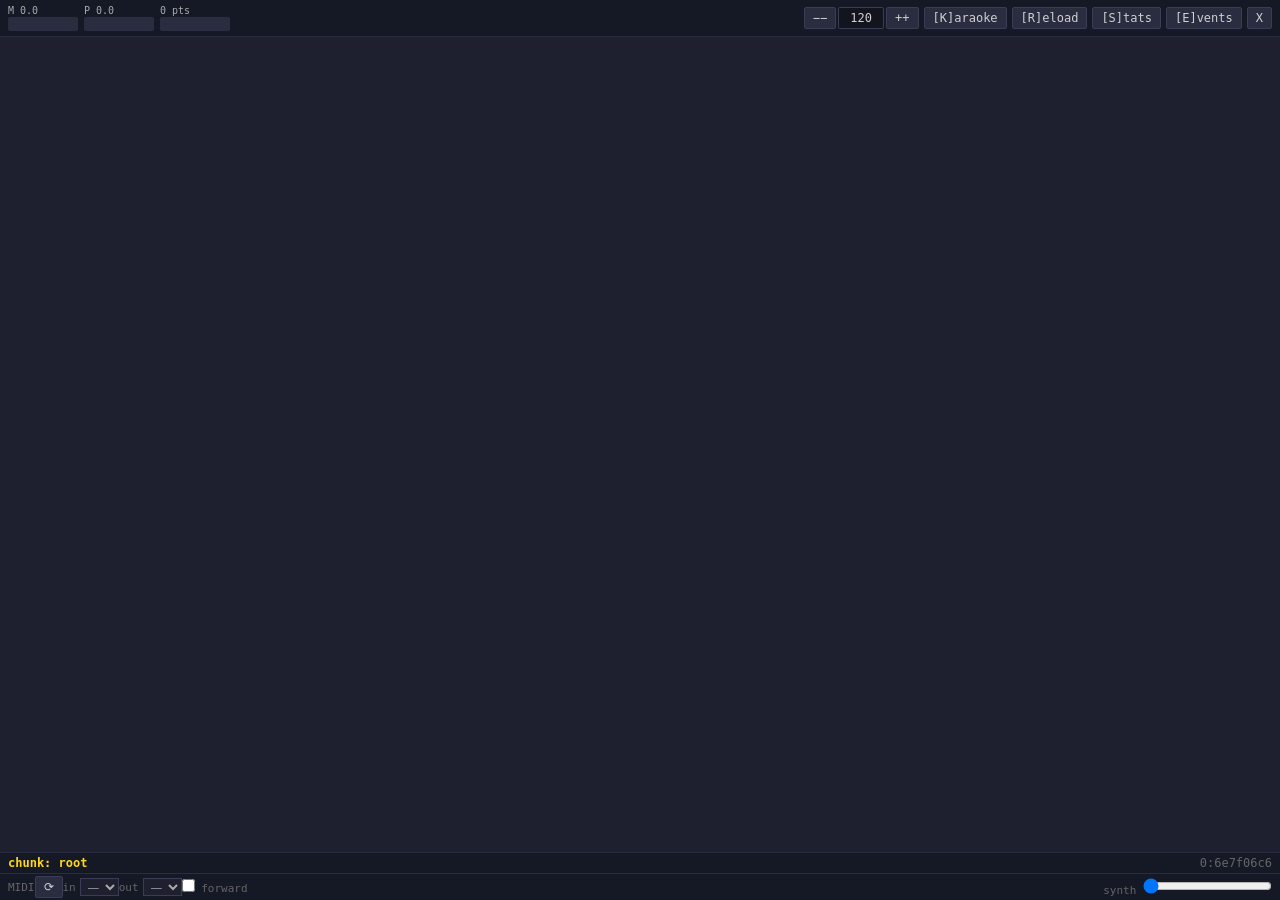
==== web/index.html @ 7ed32a8d "web: full workspace split with draggable divider and tabbed right pane - Entire area toolbar→status " ====
<!DOCTYPE html>
<!-- SPDX-License-Identifier: MIT -->
<!-- index.html --- continuo trainer web UI (replaces bin/gui) -->
<!-- Copyright (c) 2026 Jakob Kastelic -->
<html lang="en">
<head>
<meta charset="UTF-8">
<title>Continuo Trainer</title>
<style>
* { box-sizing: border-box; margin: 0; padding: 0; }

body {
  background: #1e2030;
  color: #d0d0d0;
  font-family: monospace;
  font-size: 13px;
  display: flex;
  flex-direction: column;
  height: 100vh;
  overflow: hidden;
}

/* ── toolbar ── */
#toolbar {
  display: flex;
  align-items: center;
  gap: 6px;
  padding: 5px 8px;
  background: #151825;
  border-bottom: 1px solid #2a2d40;
  flex-shrink: 0;
}

/* Progress bars */
.bar-wrap {
  display: flex;
  flex-direction: column;
  gap: 1px;
}
.bar-label { font-size: 10px; color: #aaa; }
.bar-track {
  width: 70px; height: 14px;
  background: #2a2d40;
  border-radius: 2px;
  overflow: hidden;
  position: relative;
}
.bar-fill {
  height: 100%;
  background: var(--color, #3366cc);
  border-radius: 2px;
  transition: width 0.3s, background 0.3s;
}
.bar-track-label {
  position: absolute;
  inset: 0;
  display: flex;
  align-items: center;
  justify-content: center;
  font-size: 10px;
  color: #fff;
  text-shadow: 0 0 3px #000;
  pointer-events: none;
}

#streak-text { font-size: 12px; color: #00ff66; margin-left: 4px; }

/* Controls (right side) */
#controls {
  margin-left: auto;
  display: flex;
  align-items: center;
  gap: 5px;
}

button {
  background: #2a2d40;
  color: #d0d0d0;
  border: 1px solid #3a3d55;
  padding: 3px 8px;
  cursor: pointer;
  font-family: monospace;
  font-size: 12px;
  border-radius: 2px;
}
button:hover  { background: #353850; }
button.active { background: #1a7040; border-color: #2a9050; }

#bpm-ctrl { display: flex; align-items: center; gap: 2px; }
#bpm-val {
  width: 46px;
  background: #12141e;
  color: #d0d0d0;
  border: 1px solid #3a3d55;
  padding: 3px 4px;
  text-align: center;
  font-family: monospace;
  font-size: 12px;
  border-radius: 2px;
  /* hide number spinner arrows */
  -moz-appearance: textfield;
}
#bpm-val::-webkit-outer-spin-button,
#bpm-val::-webkit-inner-spin-button { -webkit-appearance: none; }

/* ── workspace: left pane + divider + right pane ── */
#workspace {
  flex: 1;
  display: flex;
  flex-direction: row;
  overflow: hidden;
}

/* ── left pane ── */
#left-pane {
  flex: 1;
  min-width: 80px;
  display: flex;
  flex-direction: column;
  align-items: center;
  overflow-y: auto;
  padding: 8px;
}

#score-img { display: none; max-width: 100%; }

/* ── squares ── */
#squares {
  display: flex;
  flex-wrap: wrap;
  gap: 2px;
  margin: 6px 0;
  max-width: 100%;
}
.sq {
  display: inline-flex;
  align-items: center;
  justify-content: center;
  min-width: 28px;
  height: 20px;
  padding: 0 3px;
  font-size: 11px;
  border-radius: 2px;
  font-family: monospace;
}
.sq-ok   { background: #00dc50; color: #000; }
.sq-fail { background: #dc3232; color: #fff; }
.sq-done { background: #3232dc; color: #fff; }

/* ── explanations ── */
#explanations {
  font-size: 11px;
  color: #ff8080;
  white-space: pre;
  margin: 2px 0;
  align-self: flex-start;
}

/* ── score wrapper (for relative-positioned celebration) ── */
#score-wrap {
  position: relative;
  width: 100%;
  display: flex;
  justify-content: center;
  flex-shrink: 0;
}

/* ── celebration overlay ── */
#celebration {
  position: absolute;
  right: 2rem;
  top: 50%;
  font-size: 52px;
  font-weight: bold;
  text-shadow: 2px 2px 0 #000;
  pointer-events: none;
  display: none;
  white-space: nowrap;
}

/* ── draggable divider ── */
#divider {
  width: 5px;
  flex-shrink: 0;
  background: #2a2d40;
  cursor: col-resize;
  display: none;
}
#divider:hover, #divider.dragging { background: #4a5070; }

/* ── right pane ── */
#right-pane {
  flex: 1;
  min-width: 80px;
  display: none;
  flex-direction: column;
  overflow: hidden;
}
#right-pane.open { display: flex; }

/* ── tab bar ── */
#right-tab-bar {
  display: flex;
  align-items: stretch;
  background: #151825;
  border-bottom: 1px solid #2a2d40;
  flex-shrink: 0;
  font-size: 11px;
}
.rtab {
  display: flex;
  align-items: center;
  gap: 5px;
  padding: 3px 10px;
  cursor: pointer;
  color: #777;
  border-right: 1px solid #2a2d40;
  user-select: none;
}
.rtab:hover { color: #aaa; background: #1a1d2e; }
.rtab.active { color: #d0d0d0; background: #1e2030; }
.rtab button {
  padding: 0 3px;
  font-size: 11px;
  line-height: 1;
  background: none;
  border: none;
  color: #555;
}
.rtab button:hover { color: #cc4444; background: none; }

/* ── right pane content areas ── */
#events-content {
  display: none;
  flex: 1;
  flex-direction: column;
  overflow: hidden;
}
#events-content.active { display: flex; }

#events-log {
  flex: 1;
  overflow-y: auto;
  padding: 3px 5px;
  font-size: 10px;
  font-family: monospace;
  line-height: 1.4;
}
.ev-on  { color: #88ff88; }
.ev-off { color: #446644; }
.ev-bpm { color: #ffcc44; }

#stats-content {
  display: none;
  flex: 1;
  overflow: hidden;
}
#stats-content.active { display: flex; }

#stats-iframe {
  flex: 1;
  width: 100%;
  height: 100%;
  border: none;
}

/* ── info bar ── */
#info-bar {
  display: flex;
  justify-content: space-between;
  align-items: center;
  padding: 3px 8px;
  background: #151825;
  border-top: 1px solid #2a2d40;
  flex-shrink: 0;
  font-size: 12px;
}
#suggestion  { color: #ffd81a; font-weight: bold; }
#chunk-label { color: #666; }

/* ── midi panel ── */
#midi-panel {
  display: flex;
  align-items: center;
  padding: 2px 8px;
  font-size: 11px;
  color: #666;
  background: #151825;
  border-top: 1px solid #2a2d40;
  flex-shrink: 0;
}
#synth-ctrl {
  margin-left: auto;
}
#midi-panel select {
  background: #1e2030;
  color: #aaa;
  border: 1px solid #3a3d55;
  font-size: 11px;
  margin-left: 4px;
  padding: 1px 3px;
}
</style>
</head>
<body>

<div id="toolbar">
  <!-- Mastery bar -->
  <div class="bar-wrap">
    <span id="m-label" class="bar-label">M 0.0</span>
    <div class="bar-track" title="Mastery">
      <div id="m-fill" class="bar-fill" style="width:0%; --color:#cc8022"></div>
      <span class="bar-track-label" id="m-track-lbl"></span>
    </div>
  </div>
  <!-- Power bar -->
  <div class="bar-wrap">
    <span id="p-label" class="bar-label">P 0.0</span>
    <div class="bar-track" title="Power">
      <div id="p-fill" class="bar-fill" style="width:0%; --color:#cc8022"></div>
      <span class="bar-track-label" id="p-track-lbl"></span>
    </div>
  </div>
  <!-- Daily points bar -->
  <div class="bar-wrap">
    <span id="d-label" class="bar-label">0 pts</span>
    <div class="bar-track" title="Daily goal">
      <div id="d-fill" class="bar-fill" style="width:0%; --color:#3366cc"></div>
      <span class="bar-track-label" id="d-track-lbl"></span>
    </div>
  </div>

  <span id="streak-text"></span>

  <div id="controls">
    <div id="bpm-ctrl">
      <button onclick="adjustBpm(-10)">−−</button>
      <input id="bpm-val" type="number" min="1" max="999" value="120"
             onchange="setBpm(this.value)" title="BPM">
      <button onclick="adjustBpm(10)">++</button>
    </div>
    <button id="karaoke-btn" onclick="toggleKaraoke()">[K]araoke</button>
    <button onclick="reloadLesson()">[R]eload</button>
    <button id="stats-btn"  onclick="showStats()">[S]tats</button>
    <button id="events-btn" onclick="showEvents()">[E]vents</button>
    <button onclick="quitLesson()">X</button>
  </div>
</div>

<div id="workspace">
  <div id="left-pane">
    <div id="score-wrap">
      <img id="score-img" alt="score">
      <div id="celebration"></div>
    </div>
    <div id="squares"></div>
    <div id="explanations"></div>
  </div>

  <div id="divider"></div>

  <div id="right-pane">
    <div id="right-tab-bar"></div>
    <div id="events-content">
      <div id="events-log"></div>
    </div>
    <div id="stats-content">
      <iframe id="stats-iframe"></iframe>
    </div>
  </div>
</div>

<div id="info-bar">
  <span id="suggestion"></span>
  <span id="chunk-label"></span>
</div>

<div id="midi-panel">
  MIDI
  <button onclick="midi.init()" title="Request MIDI permission">⟳</button>
  in <select id="midi-in"  onchange="selectMidiIn(this.value)"><option value="">—</option></select>
  out <select id="midi-out" onchange="selectMidiOut(this.value)"><option value="">—</option></select>
  <label><input type="checkbox" id="midi-forward" onchange="setForward(this.checked)"> forward</label>
  <span id="synth-ctrl">synth <input type="range" id="synth-vol" min="0" max="1" step="0.01" value="0"
    oninput="setSynthVolume(this.value)" title="Synth volume (0 = off)"></span>
</div>

<script src="chunks.js"></script>
<script src="rules.js"></script>
<script src="midi.js"></script>
<script src="karaoke.js"></script>
<script src="synth.js"></script>
<script src="all.js"></script>
<script src="stats.js"></script>
<script src="app.js"></script>

</body>
</html>
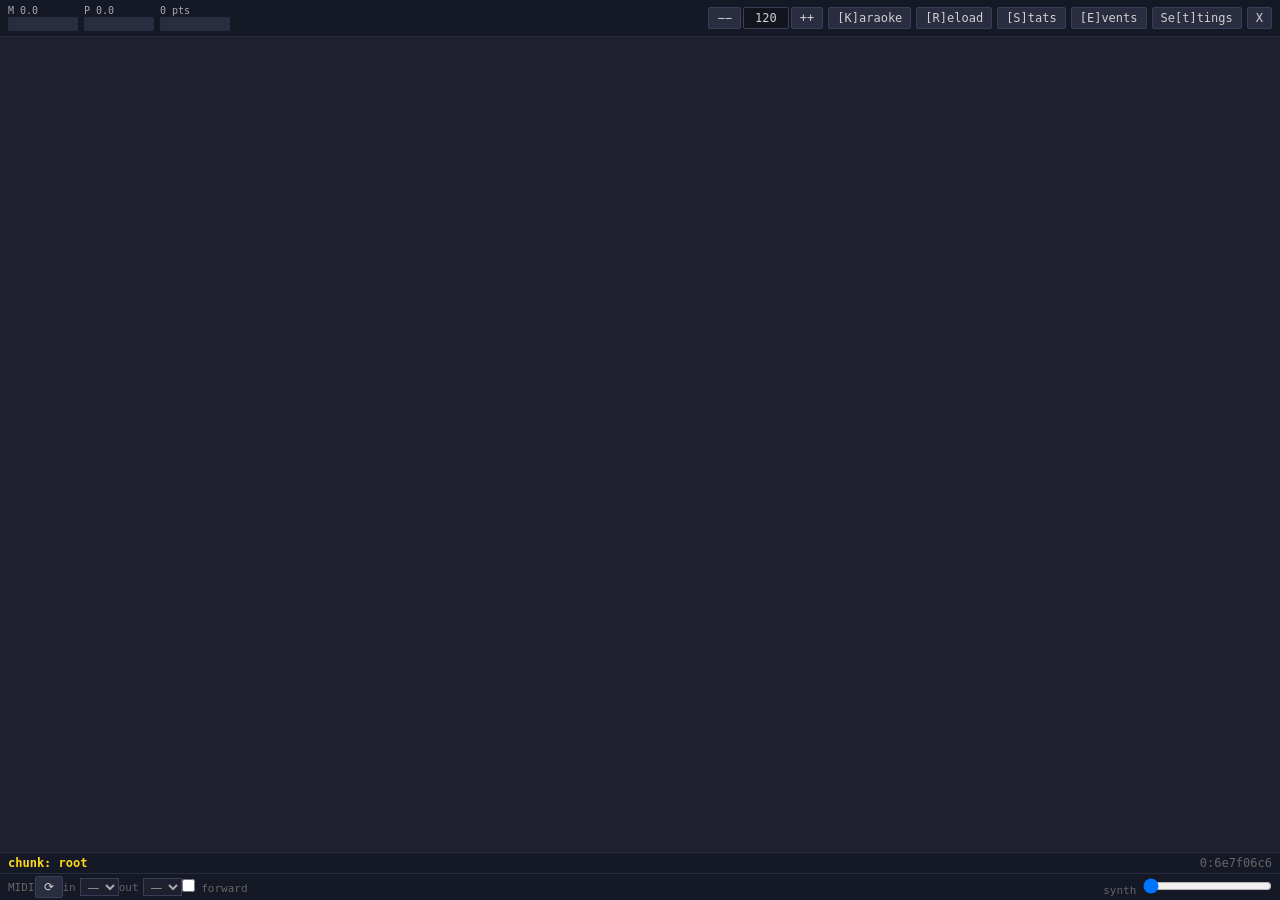
==== commit a1b59184: "web: add Settings tab; move algorithm params out of stats.html - New settings.html with algorithm pa" ====
--- a/web/index.html
+++ b/web/index.html
@@ -246,18 +246,21 @@
   font-family: monospace;
   line-height: 1.4;
 }
-.ev-on  { color: #88ff88; }
-.ev-off { color: #446644; }
-.ev-bpm { color: #ffcc44; }
-
-#stats-content {
+.ev-on   { color: #88ff88; }
+.ev-off  { color: #446644; }
+.ev-bpm  { color: #ffcc44; }
+.ev-stat { color: #6688cc; }
+.ev-res  { color: #aaaaaa; }
+.ev-res.fail { color: #cc5555; }
+
+#stats-content, #settings-content {
   display: none;
   flex: 1;
   overflow: hidden;
 }
-#stats-content.active { display: flex; }
-
-#stats-iframe {
+#stats-content.active, #settings-content.active { display: flex; }
+
+#stats-iframe, #settings-iframe {
   flex: 1;
   width: 100%;
   height: 100%;
@@ -341,8 +344,9 @@
     </div>
     <button id="karaoke-btn" onclick="toggleKaraoke()">[K]araoke</button>
     <button onclick="reloadLesson()">[R]eload</button>
-    <button id="stats-btn"  onclick="showStats()">[S]tats</button>
-    <button id="events-btn" onclick="showEvents()">[E]vents</button>
+    <button id="stats-btn"    onclick="showStats()">[S]tats</button>
+    <button id="events-btn"   onclick="showEvents()">[E]vents</button>
+    <button id="settings-btn" onclick="showSettings()">Se[t]tings</button>
     <button onclick="quitLesson()">X</button>
   </div>
 </div>
@@ -366,6 +370,9 @@
     </div>
     <div id="stats-content">
       <iframe id="stats-iframe"></iframe>
+    </div>
+    <div id="settings-content">
+      <iframe id="settings-iframe"></iframe>
     </div>
   </div>
 </div>
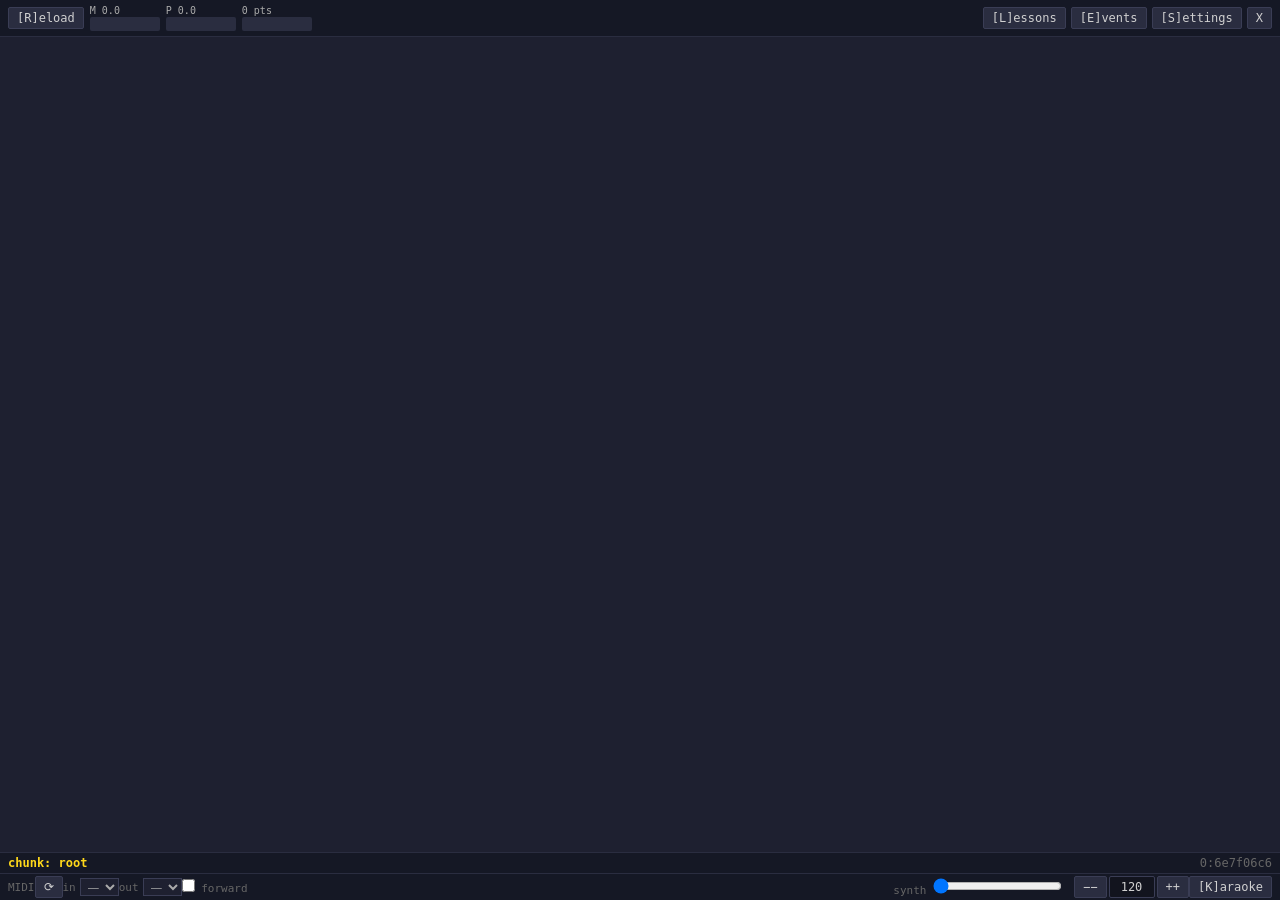
==== commit 1f0e290e: "web: UI polish — BPM/karaoke to audio bar, auto-refresh stats, fix iframe keyboard shortcuts - Move " ====
--- a/web/index.html
+++ b/web/index.html
@@ -86,7 +86,6 @@
 button:hover  { background: #353850; }
 button.active { background: #1a7040; border-color: #2a9050; }
 
-#bpm-ctrl { display: flex; align-items: center; gap: 2px; }
 #bpm-val {
   width: 46px;
   background: #12141e;
@@ -294,7 +293,9 @@
 }
 #synth-ctrl {
   margin-left: auto;
-}
+  margin-right: 6px;
+}
+#bpm-ctrl { display: inline-flex; align-items: center; gap: 2px; margin-left: 6px; }
 #midi-panel select {
   background: #1e2030;
   color: #aaa;
@@ -308,6 +309,7 @@
 <body>
 
 <div id="toolbar">
+  <button onclick="reloadLesson()">[R]eload</button>
   <!-- Mastery bar -->
   <div class="bar-wrap">
     <span id="m-label" class="bar-label">M 0.0</span>
@@ -336,17 +338,9 @@
   <span id="streak-text"></span>
 
   <div id="controls">
-    <div id="bpm-ctrl">
-      <button onclick="adjustBpm(-10)">−−</button>
-      <input id="bpm-val" type="number" min="1" max="999" value="120"
-             onchange="setBpm(this.value)" title="BPM">
-      <button onclick="adjustBpm(10)">++</button>
-    </div>
-    <button id="karaoke-btn" onclick="toggleKaraoke()">[K]araoke</button>
-    <button onclick="reloadLesson()">[R]eload</button>
-    <button id="stats-btn"    onclick="showStats()">[S]tats</button>
+    <button id="stats-btn"    onclick="showStats()">[L]essons</button>
     <button id="events-btn"   onclick="showEvents()">[E]vents</button>
-    <button id="settings-btn" onclick="showSettings()">Se[t]tings</button>
+    <button id="settings-btn" onclick="showSettings()">[S]ettings</button>
     <button onclick="quitLesson()">X</button>
   </div>
 </div>
@@ -390,6 +384,13 @@
   <label><input type="checkbox" id="midi-forward" onchange="setForward(this.checked)"> forward</label>
   <span id="synth-ctrl">synth <input type="range" id="synth-vol" min="0" max="1" step="0.01" value="0"
     oninput="setSynthVolume(this.value)" title="Synth volume (0 = off)"></span>
+  <span id="bpm-ctrl">
+    <button onclick="adjustBpm(-10)">−−</button>
+    <input id="bpm-val" type="number" min="1" max="999" value="120"
+           onchange="setBpm(this.value)" title="BPM">
+    <button onclick="adjustBpm(10)">++</button>
+  </span>
+  <button id="karaoke-btn" onclick="toggleKaraoke()">[K]araoke</button>
 </div>
 
 <script src="chunks.js"></script>
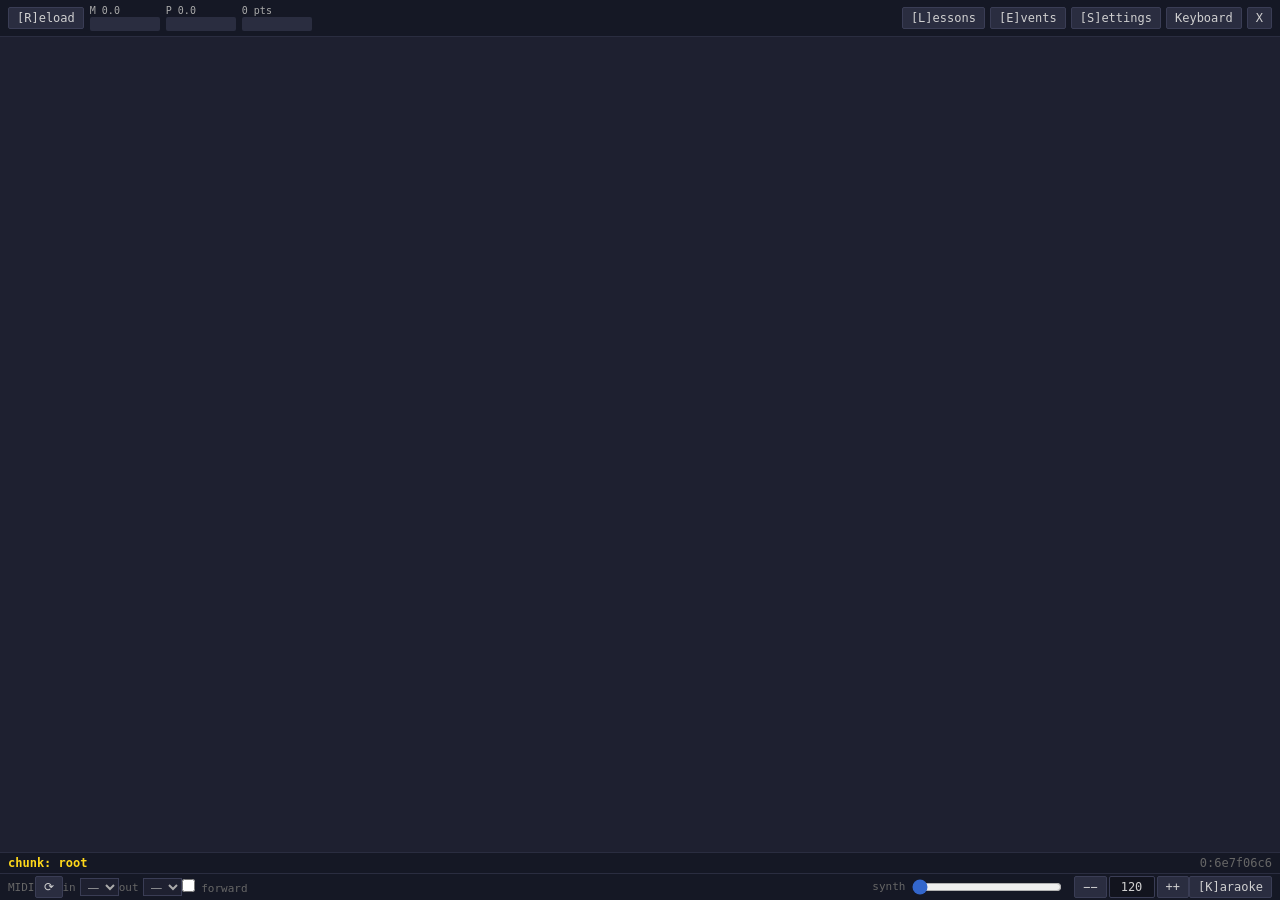
==== commit 5c7e496b: "web: extract CSS into style.css; add interactive on-screen piano keyboard Consolidate all inline <st" ====
--- a/web/index.html
+++ b/web/index.html
@@ -6,307 +6,9 @@
 <head>
 <meta charset="UTF-8">
 <title>Continuo Trainer</title>
-<style>
-* { box-sizing: border-box; margin: 0; padding: 0; }
-
-body {
-  background: #1e2030;
-  color: #d0d0d0;
-  font-family: monospace;
-  font-size: 13px;
-  display: flex;
-  flex-direction: column;
-  height: 100vh;
-  overflow: hidden;
-}
-
-/* ── toolbar ── */
-#toolbar {
-  display: flex;
-  align-items: center;
-  gap: 6px;
-  padding: 5px 8px;
-  background: #151825;
-  border-bottom: 1px solid #2a2d40;
-  flex-shrink: 0;
-}
-
-/* Progress bars */
-.bar-wrap {
-  display: flex;
-  flex-direction: column;
-  gap: 1px;
-}
-.bar-label { font-size: 10px; color: #aaa; }
-.bar-track {
-  width: 70px; height: 14px;
-  background: #2a2d40;
-  border-radius: 2px;
-  overflow: hidden;
-  position: relative;
-}
-.bar-fill {
-  height: 100%;
-  background: var(--color, #3366cc);
-  border-radius: 2px;
-  transition: width 0.3s, background 0.3s;
-}
-.bar-track-label {
-  position: absolute;
-  inset: 0;
-  display: flex;
-  align-items: center;
-  justify-content: center;
-  font-size: 10px;
-  color: #fff;
-  text-shadow: 0 0 3px #000;
-  pointer-events: none;
-}
-
-#streak-text { font-size: 12px; color: #00ff66; margin-left: 4px; }
-
-/* Controls (right side) */
-#controls {
-  margin-left: auto;
-  display: flex;
-  align-items: center;
-  gap: 5px;
-}
-
-button {
-  background: #2a2d40;
-  color: #d0d0d0;
-  border: 1px solid #3a3d55;
-  padding: 3px 8px;
-  cursor: pointer;
-  font-family: monospace;
-  font-size: 12px;
-  border-radius: 2px;
-}
-button:hover  { background: #353850; }
-button.active { background: #1a7040; border-color: #2a9050; }
-
-#bpm-val {
-  width: 46px;
-  background: #12141e;
-  color: #d0d0d0;
-  border: 1px solid #3a3d55;
-  padding: 3px 4px;
-  text-align: center;
-  font-family: monospace;
-  font-size: 12px;
-  border-radius: 2px;
-  /* hide number spinner arrows */
-  -moz-appearance: textfield;
-}
-#bpm-val::-webkit-outer-spin-button,
-#bpm-val::-webkit-inner-spin-button { -webkit-appearance: none; }
-
-/* ── workspace: left pane + divider + right pane ── */
-#workspace {
-  flex: 1;
-  display: flex;
-  flex-direction: row;
-  overflow: hidden;
-}
-
-/* ── left pane ── */
-#left-pane {
-  flex: 1;
-  min-width: 80px;
-  display: flex;
-  flex-direction: column;
-  align-items: center;
-  overflow-y: auto;
-  padding: 8px;
-}
-
-#score-img { display: none; max-width: 100%; }
-
-/* ── squares ── */
-#squares {
-  display: flex;
-  flex-wrap: wrap;
-  gap: 2px;
-  margin: 6px 0;
-  max-width: 100%;
-}
-.sq {
-  display: inline-flex;
-  align-items: center;
-  justify-content: center;
-  min-width: 28px;
-  height: 20px;
-  padding: 0 3px;
-  font-size: 11px;
-  border-radius: 2px;
-  font-family: monospace;
-}
-.sq-ok   { background: #00dc50; color: #000; }
-.sq-fail { background: #dc3232; color: #fff; }
-.sq-done { background: #3232dc; color: #fff; }
-
-/* ── explanations ── */
-#explanations {
-  font-size: 11px;
-  color: #ff8080;
-  white-space: pre;
-  margin: 2px 0;
-  align-self: flex-start;
-}
-
-/* ── score wrapper (for relative-positioned celebration) ── */
-#score-wrap {
-  position: relative;
-  width: 100%;
-  display: flex;
-  justify-content: center;
-  flex-shrink: 0;
-}
-
-/* ── celebration overlay ── */
-#celebration {
-  position: absolute;
-  right: 2rem;
-  top: 50%;
-  font-size: 52px;
-  font-weight: bold;
-  text-shadow: 2px 2px 0 #000;
-  pointer-events: none;
-  display: none;
-  white-space: nowrap;
-}
-
-/* ── draggable divider ── */
-#divider {
-  width: 5px;
-  flex-shrink: 0;
-  background: #2a2d40;
-  cursor: col-resize;
-  display: none;
-}
-#divider:hover, #divider.dragging { background: #4a5070; }
-
-/* ── right pane ── */
-#right-pane {
-  flex: 1;
-  min-width: 80px;
-  display: none;
-  flex-direction: column;
-  overflow: hidden;
-}
-#right-pane.open { display: flex; }
-
-/* ── tab bar ── */
-#right-tab-bar {
-  display: flex;
-  align-items: stretch;
-  background: #151825;
-  border-bottom: 1px solid #2a2d40;
-  flex-shrink: 0;
-  font-size: 11px;
-}
-.rtab {
-  display: flex;
-  align-items: center;
-  gap: 5px;
-  padding: 3px 10px;
-  cursor: pointer;
-  color: #777;
-  border-right: 1px solid #2a2d40;
-  user-select: none;
-}
-.rtab:hover { color: #aaa; background: #1a1d2e; }
-.rtab.active { color: #d0d0d0; background: #1e2030; }
-.rtab button {
-  padding: 0 3px;
-  font-size: 11px;
-  line-height: 1;
-  background: none;
-  border: none;
-  color: #555;
-}
-.rtab button:hover { color: #cc4444; background: none; }
-
-/* ── right pane content areas ── */
-#events-content {
-  display: none;
-  flex: 1;
-  flex-direction: column;
-  overflow: hidden;
-}
-#events-content.active { display: flex; }
-
-#events-log {
-  flex: 1;
-  overflow-y: auto;
-  padding: 3px 5px;
-  font-size: 10px;
-  font-family: monospace;
-  line-height: 1.4;
-}
-.ev-on   { color: #88ff88; }
-.ev-off  { color: #446644; }
-.ev-bpm  { color: #ffcc44; }
-.ev-stat { color: #6688cc; }
-.ev-res  { color: #aaaaaa; }
-.ev-res.fail { color: #cc5555; }
-
-#stats-content, #settings-content {
-  display: none;
-  flex: 1;
-  overflow: hidden;
-}
-#stats-content.active, #settings-content.active { display: flex; }
-
-#stats-iframe, #settings-iframe {
-  flex: 1;
-  width: 100%;
-  height: 100%;
-  border: none;
-}
-
-/* ── info bar ── */
-#info-bar {
-  display: flex;
-  justify-content: space-between;
-  align-items: center;
-  padding: 3px 8px;
-  background: #151825;
-  border-top: 1px solid #2a2d40;
-  flex-shrink: 0;
-  font-size: 12px;
-}
-#suggestion  { color: #ffd81a; font-weight: bold; }
-#chunk-label { color: #666; }
-
-/* ── midi panel ── */
-#midi-panel {
-  display: flex;
-  align-items: center;
-  padding: 2px 8px;
-  font-size: 11px;
-  color: #666;
-  background: #151825;
-  border-top: 1px solid #2a2d40;
-  flex-shrink: 0;
-}
-#synth-ctrl {
-  margin-left: auto;
-  margin-right: 6px;
-}
-#bpm-ctrl { display: inline-flex; align-items: center; gap: 2px; margin-left: 6px; }
-#midi-panel select {
-  background: #1e2030;
-  color: #aaa;
-  border: 1px solid #3a3d55;
-  font-size: 11px;
-  margin-left: 4px;
-  padding: 1px 3px;
-}
-</style>
+<link rel="stylesheet" href="style.css">
 </head>
-<body>
+<body class="app">
 
 <div id="toolbar">
   <button onclick="reloadLesson()">[R]eload</button>
@@ -340,7 +42,8 @@
   <div id="controls">
     <button id="stats-btn"    onclick="showStats()">[L]essons</button>
     <button id="events-btn"   onclick="showEvents()">[E]vents</button>
-    <button id="settings-btn" onclick="showSettings()">[S]ettings</button>
+    <button id="settings-btn"  onclick="showSettings()">[S]ettings</button>
+    <button id="keyboard-btn"  onclick="toggleKeyboard()">Keyboard</button>
     <button onclick="quitLesson()">X</button>
   </div>
 </div>
@@ -348,7 +51,7 @@
 <div id="workspace">
   <div id="left-pane">
     <div id="score-wrap">
-      <img id="score-img" alt="score">
+      <div id="score-bg"><img id="score-img" alt="score"></div>
       <div id="celebration"></div>
     </div>
     <div id="squares"></div>
@@ -393,11 +96,14 @@
   <button id="karaoke-btn" onclick="toggleKaraoke()">[K]araoke</button>
 </div>
 
+<div id="keyboard-panel"></div>
+
 <script src="chunks.js"></script>
 <script src="rules.js"></script>
 <script src="midi.js"></script>
 <script src="karaoke.js"></script>
 <script src="synth.js"></script>
+<script src="keyboard.js"></script>
 <script src="all.js"></script>
 <script src="stats.js"></script>
 <script src="app.js"></script>
--- a/web/style.css
+++ b/web/style.css
@@ -0,0 +1,258 @@
+/* SPDX-License-Identifier: MIT */
+/* style.css — Continuo Trainer shared stylesheet */
+/* Copyright (c) 2026 Jakob Kastelic */
+
+/* ── reset ── */
+* { box-sizing: border-box; margin: 0; padding: 0; }
+
+/* ── shared body defaults ── */
+body {
+  background: #1e2030;
+  color: #d0d0d0;
+  font-family: monospace;
+  font-size: 13px;
+}
+body.app      { display: flex; flex-direction: column; height: 100vh; overflow: hidden; }
+body.lessons  { font-size: 12px; overflow-y: auto; }
+body.settings { padding: 10px 14px; }
+
+/* ── shared: button ── */
+button {
+  background: #2a2d40; color: #d0d0d0;
+  border: 1px solid #3a3d55; padding: 3px 8px;
+  cursor: pointer; font-family: monospace; font-size: 12px; border-radius: 2px;
+}
+button:hover  { background: #353850; }
+button.active { background: #1a7040; border-color: #2a9050; }
+button.primary       { background: #1a5040; border-color: #2a7060; }
+button.primary:hover { background: #226050; }
+
+/* ── shared: section heading ── */
+h3 {
+  color: #888; font-size: 12px; font-weight: normal;
+  letter-spacing: 1px; text-transform: uppercase;
+  margin: 10px 0 4px; border-bottom: 1px solid #2a2d40; padding-bottom: 3px;
+}
+
+/* ── shared: progress bars ── */
+.bar-wrap  { display: flex; flex-direction: column; gap: 1px; }
+.bar-label { font-size: 10px; color: #aaa; }
+.bar-track {
+  background: #2a2d40; border-radius: 2px;
+  overflow: hidden; position: relative;
+}
+.bar-fill {
+  height: 100%; background: var(--color, #3366cc); border-radius: 2px;
+}
+/* toolbar bars */
+.bar-wrap .bar-track { width: 70px; height: 14px; }
+.bar-wrap .bar-fill  { transition: width 0.3s, background 0.3s; }
+.bar-track-label {
+  position: absolute; inset: 0;
+  display: flex; align-items: center; justify-content: center;
+  font-size: 10px; color: #fff; text-shadow: 0 0 3px #000;
+  pointer-events: none;
+}
+/* lesson-tree bars */
+.chunk-row .bar-track { width: 60px; height: 12px; flex-shrink: 0; }
+.bar-val {
+  position: absolute; inset: 0;
+  display: flex; align-items: center; justify-content: center;
+  font-size: 9px; color: #fff; text-shadow: 0 0 2px #000;
+  pointer-events: none;
+}
+
+/* ══ index.html ══════════════════════════════════════════════════════════════ */
+
+/* ── toolbar ── */
+#toolbar {
+  display: flex; align-items: center; gap: 6px;
+  padding: 5px 8px;
+  background: #151825; border-bottom: 1px solid #2a2d40;
+  flex-shrink: 0;
+}
+#streak-text { font-size: 12px; color: #00ff66; margin-left: 4px; }
+#controls { margin-left: auto; display: flex; align-items: center; gap: 5px; }
+
+/* BPM input */
+#bpm-val {
+  width: 46px; background: #12141e; color: #d0d0d0;
+  border: 1px solid #3a3d55; padding: 3px 4px;
+  text-align: center; font-family: monospace; font-size: 12px; border-radius: 2px;
+  -moz-appearance: textfield;
+}
+#bpm-val::-webkit-outer-spin-button,
+#bpm-val::-webkit-inner-spin-button { -webkit-appearance: none; }
+#bpm-ctrl { display: inline-flex; align-items: center; gap: 2px; margin-left: 6px; }
+
+/* ── workspace ── */
+#workspace { flex: 1; display: flex; flex-direction: row; overflow: hidden; }
+
+#left-pane {
+  flex: 1; min-width: 80px;
+  display: flex; flex-direction: column; align-items: center;
+  overflow-y: auto; padding: 8px;
+}
+
+/* score image */
+#score-img { display: none; max-width: 100%; }
+#score-img.loaded { display: block; }
+#score-bg { display: none; background: white; padding: 10px 20px; }
+#score-bg.loaded { display: inline-block; }
+
+/* ── squares ── */
+#squares { display: flex; flex-wrap: wrap; gap: 2px; margin: 6px 0; max-width: 100%; }
+.sq {
+  display: inline-flex; align-items: center; justify-content: center;
+  min-width: 28px; height: 20px; padding: 0 3px;
+  font-size: 11px; border-radius: 2px; font-family: monospace;
+}
+.sq-ok   { background: #00dc50; color: #000; }
+.sq-fail { background: #dc3232; color: #fff; }
+.sq-done { background: #3232dc; color: #fff; }
+
+/* ── explanations ── */
+#explanations {
+  font-size: 11px; color: #ff8080;
+  white-space: pre; margin: 2px 0; align-self: flex-start;
+}
+
+/* ── score wrap + celebration ── */
+#score-wrap {
+  position: relative; width: 100%;
+  display: flex; justify-content: center; flex-shrink: 0;
+}
+#celebration {
+  position: absolute; right: 2rem; top: 50%;
+  font-size: 52px; font-weight: bold;
+  text-shadow: 2px 2px 0 #000;
+  pointer-events: none; display: none; white-space: nowrap;
+}
+
+/* ── draggable divider ── */
+#divider { width: 5px; flex-shrink: 0; background: #2a2d40; cursor: col-resize; display: none; }
+#divider:hover, #divider.dragging { background: #4a5070; }
+
+/* ── right pane ── */
+#right-pane { flex: 1; min-width: 80px; display: none; flex-direction: column; overflow: hidden; }
+#right-pane.open { display: flex; }
+
+/* tab bar */
+#right-tab-bar {
+  display: flex; align-items: stretch;
+  background: #151825; border-bottom: 1px solid #2a2d40;
+  flex-shrink: 0; font-size: 11px;
+}
+.rtab {
+  display: flex; align-items: center; gap: 5px;
+  padding: 3px 10px; cursor: pointer;
+  color: #777; border-right: 1px solid #2a2d40; user-select: none;
+}
+.rtab:hover  { color: #aaa; background: #1a1d2e; }
+.rtab.active { color: #d0d0d0; background: #1e2030; }
+.rtab button { padding: 0 3px; font-size: 11px; line-height: 1; background: none; border: none; color: #555; }
+.rtab button:hover { color: #cc4444; background: none; }
+
+/* content areas */
+#events-content { display: none; flex: 1; flex-direction: column; overflow: hidden; }
+#events-content.active { display: flex; }
+#events-log {
+  flex: 1; overflow-y: auto; padding: 3px 5px;
+  font-size: 10px; font-family: monospace; line-height: 1.4;
+}
+.ev-on   { color: #88ff88; }
+.ev-off  { color: #446644; }
+.ev-bpm  { color: #ffcc44; }
+.ev-stat { color: #6688cc; }
+.ev-res  { color: #aaaaaa; }
+.ev-res.fail { color: #cc5555; }
+
+#stats-content, #settings-content { display: none; flex: 1; overflow: hidden; }
+#stats-content.active, #settings-content.active { display: flex; }
+#stats-iframe, #settings-iframe { flex: 1; width: 100%; height: 100%; border: none; }
+
+/* ── info bar ── */
+#info-bar {
+  display: flex; justify-content: space-between; align-items: center;
+  padding: 3px 8px; background: #151825; border-top: 1px solid #2a2d40;
+  flex-shrink: 0; font-size: 12px;
+}
+#suggestion  { color: #ffd81a; font-weight: bold; }
+#chunk-label { color: #666; }
+
+/* ── midi panel ── */
+#midi-panel {
+  display: flex; align-items: center;
+  padding: 2px 8px; font-size: 11px; color: #666;
+  background: #151825; border-top: 1px solid #2a2d40; flex-shrink: 0;
+}
+#synth-ctrl { margin-left: auto; margin-right: 6px; }
+#midi-panel select {
+  background: #1e2030; color: #aaa; border: 1px solid #3a3d55;
+  font-size: 11px; margin-left: 4px; padding: 1px 3px;
+}
+
+/* ── keyboard panel ── */
+#keyboard-panel {
+  display: none; flex-shrink: 0;
+  /* Height: half the viewport, capped so white keys stay a sensible aspect ratio.
+     36 white keys (C2–C7) across full width → height = width/6. */
+  height: min(45vh, calc(100vw / 6));
+  background: #0e1018;
+  border-top: 1px solid #2a2d40;
+}
+#keyboard-panel.open { display: block; }
+
+/* ══ stats.html (lessons tree) ═══════════════════════════════════════════════ */
+
+.skill-row, .chunk-row {
+  display: flex; align-items: center; gap: 6px;
+  padding: 2px 6px; cursor: pointer; user-select: none; white-space: nowrap;
+}
+.skill-row:hover, .chunk-row:hover { background: #252838; }
+
+.chunk-hash { color: #555; font-size: 10px; flex-shrink: 0; margin-right: 4px; }
+.chunk-row.active .chunk-label,
+.chunk-row.active .chunk-hash  { color: #ff4444; font-weight: bold; }
+
+.expander {
+  display: inline-flex; align-items: center; justify-content: center;
+  width: 14px; font-size: 10px; color: #666; flex-shrink: 0;
+}
+.expander.has-children:hover { color: #aaa; }
+
+.row-name { flex: 1; overflow: hidden; text-overflow: ellipsis; }
+.skill-label { color: #aaa; font-weight: bold; font-size: 11px; letter-spacing: 0.5px; text-transform: uppercase; }
+.chunk-label { color: #d0d0d0; }
+.chunk-label.dim { color: #555; }
+
+.tree, .children { list-style: none; padding: 0; margin: 0; }
+.children.collapsed { display: none; }
+
+/* ══ settings.html ═══════════════════════════════════════════════════════════ */
+
+#params-table { border-collapse: collapse; margin-bottom: 6px; width: 100%; table-layout: fixed; }
+#params-table td { padding: 1px 6px; vertical-align: middle; overflow: hidden; }
+.pk    { color: #aaa; white-space: nowrap; width: 175px; }
+.pdesc { color: #555; font-size: 11px; text-overflow: ellipsis; white-space: nowrap; }
+.pctl  { white-space: nowrap; width: 205px; }
+
+body.settings input[type=number] {
+  background: #12141e; color: #d0d0d0;
+  border: 1px solid #3a3d55; padding: 2px 4px;
+  font-family: monospace; font-size: 12px; border-radius: 2px;
+  width: 76px; -moz-appearance: textfield;
+}
+body.settings input[type=number]::-webkit-outer-spin-button,
+body.settings input[type=number]::-webkit-inner-spin-button { -webkit-appearance: none; }
+input[type=text].wide {
+  background: #12141e; color: #d0d0d0;
+  border: 1px solid #3a3d55; padding: 2px 5px;
+  font-family: monospace; font-size: 12px; border-radius: 2px;
+  width: 100%; min-width: 60px; max-width: 380px;
+}
+input[type=range] { width: 150px; accent-color: #3366cc; vertical-align: middle; }
+.sval { display: inline-block; width: 42px; text-align: right; color: #bbb; font-size: 12px; }
+
+.btn-row { display: flex; gap: 8px; align-items: center; margin: 6px 0 8px; flex-wrap: wrap; }
+#save-msg { color: #00cc66; font-size: 11px; }
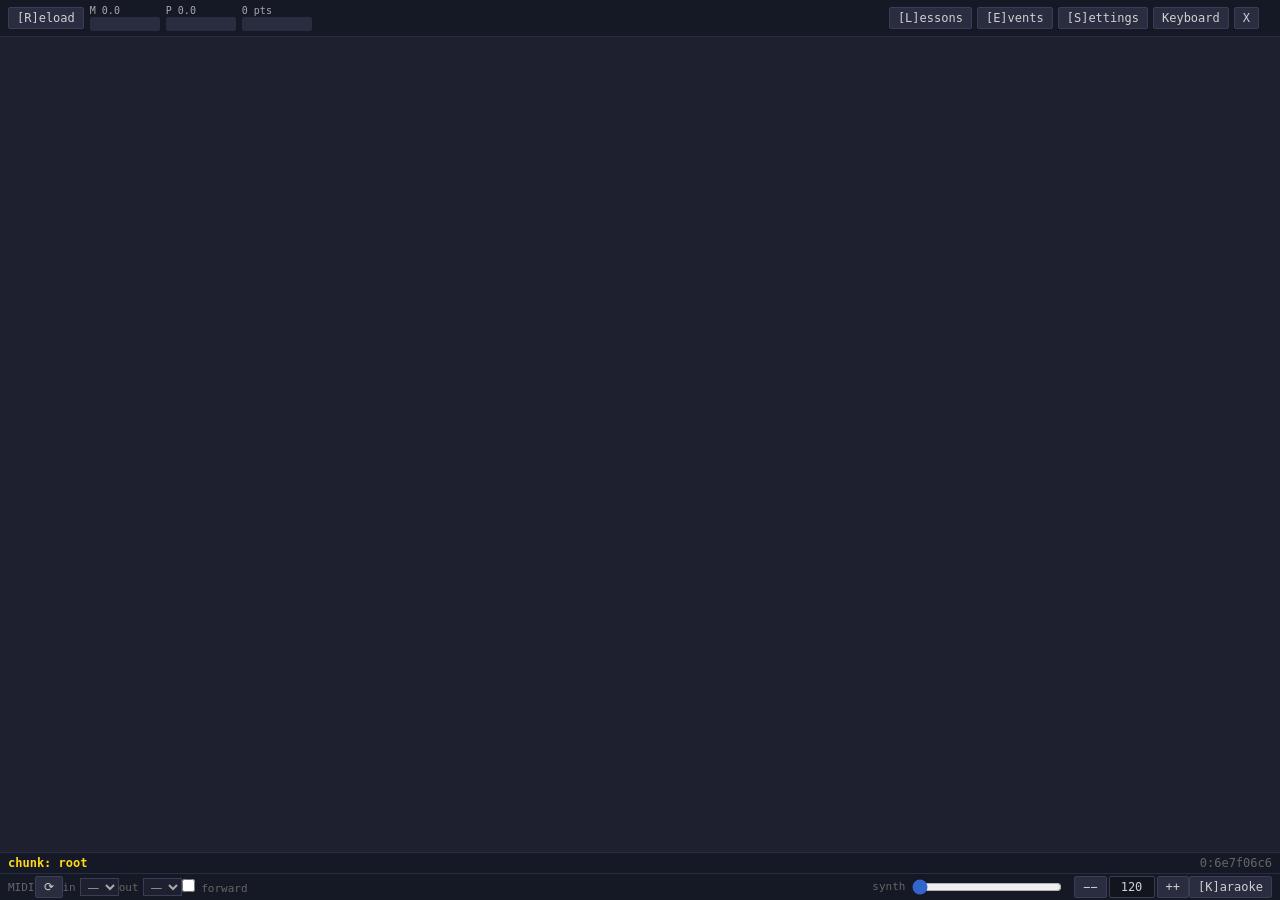
==== commit 49f5dd7c: "add minimal Python web backend (server.py) server.py lives in web/ and serves web/ as static files p" ====
--- a/web/index.html
+++ b/web/index.html
@@ -45,6 +45,7 @@
     <button id="settings-btn"  onclick="showSettings()">[S]ettings</button>
     <button id="keyboard-btn"  onclick="toggleKeyboard()">Keyboard</button>
     <button onclick="quitLesson()">X</button>
+    <span id="username" class="username"></span>
   </div>
 </div>
 
--- a/web/style.css
+++ b/web/style.css
@@ -256,3 +256,5 @@
 
 .btn-row { display: flex; gap: 8px; align-items: center; margin: 6px 0 8px; flex-wrap: wrap; }
 #save-msg { color: #00cc66; font-size: 11px; }
+
+#username { margin-left: 8px; color: #888; font-size: 11px; user-select: none; }
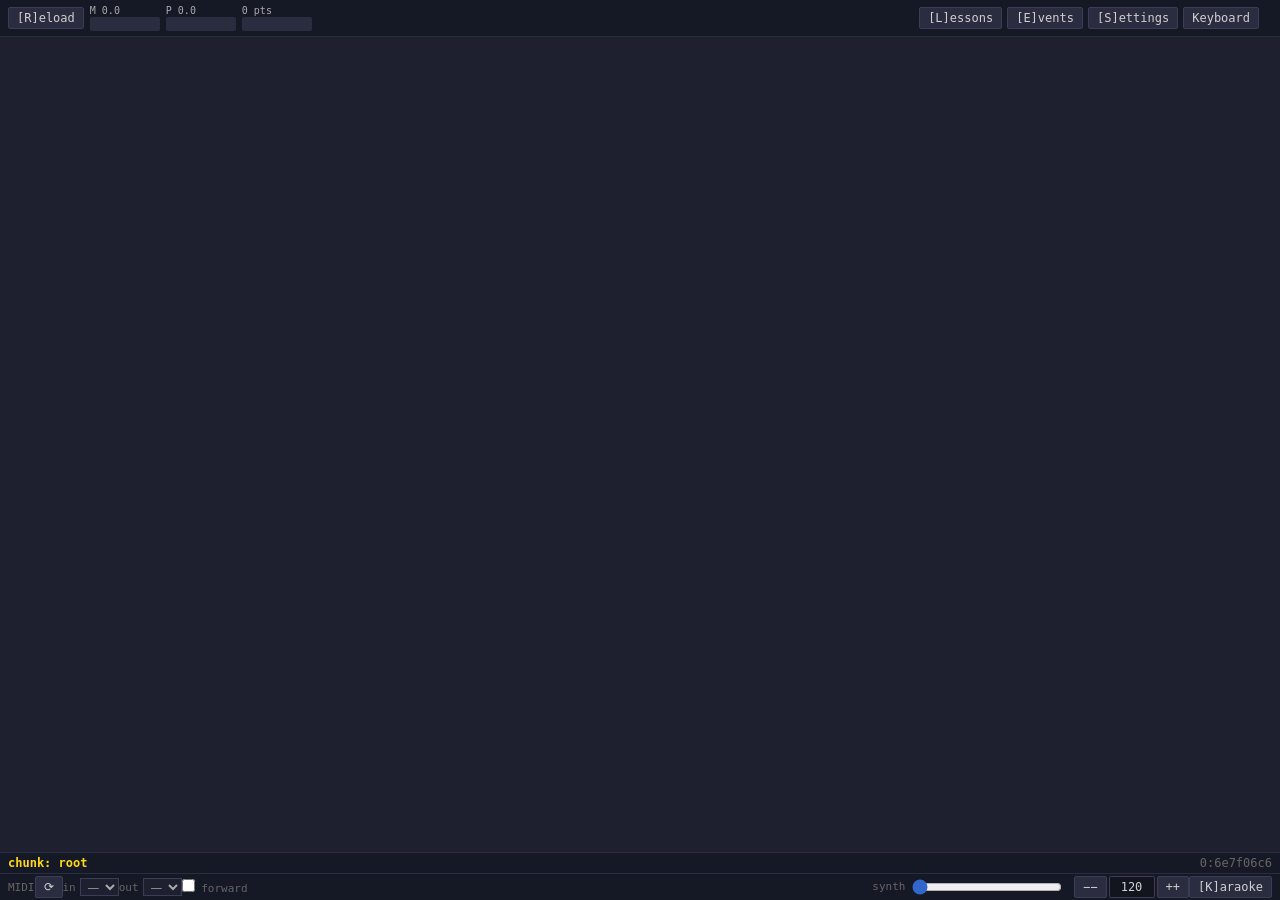
==== commit b3c926ed: "web: remove X quit button from toolbar Co-Authored-By: Claude Sonnet 4.6 <noreply@anthropic.com>" ====
--- a/web/index.html
+++ b/web/index.html
@@ -44,7 +44,7 @@
     <button id="events-btn"   onclick="showEvents()">[E]vents</button>
     <button id="settings-btn"  onclick="showSettings()">[S]ettings</button>
     <button id="keyboard-btn"  onclick="toggleKeyboard()">Keyboard</button>
-    <button onclick="quitLesson()">X</button>
+
     <span id="username" class="username"></span>
   </div>
 </div>
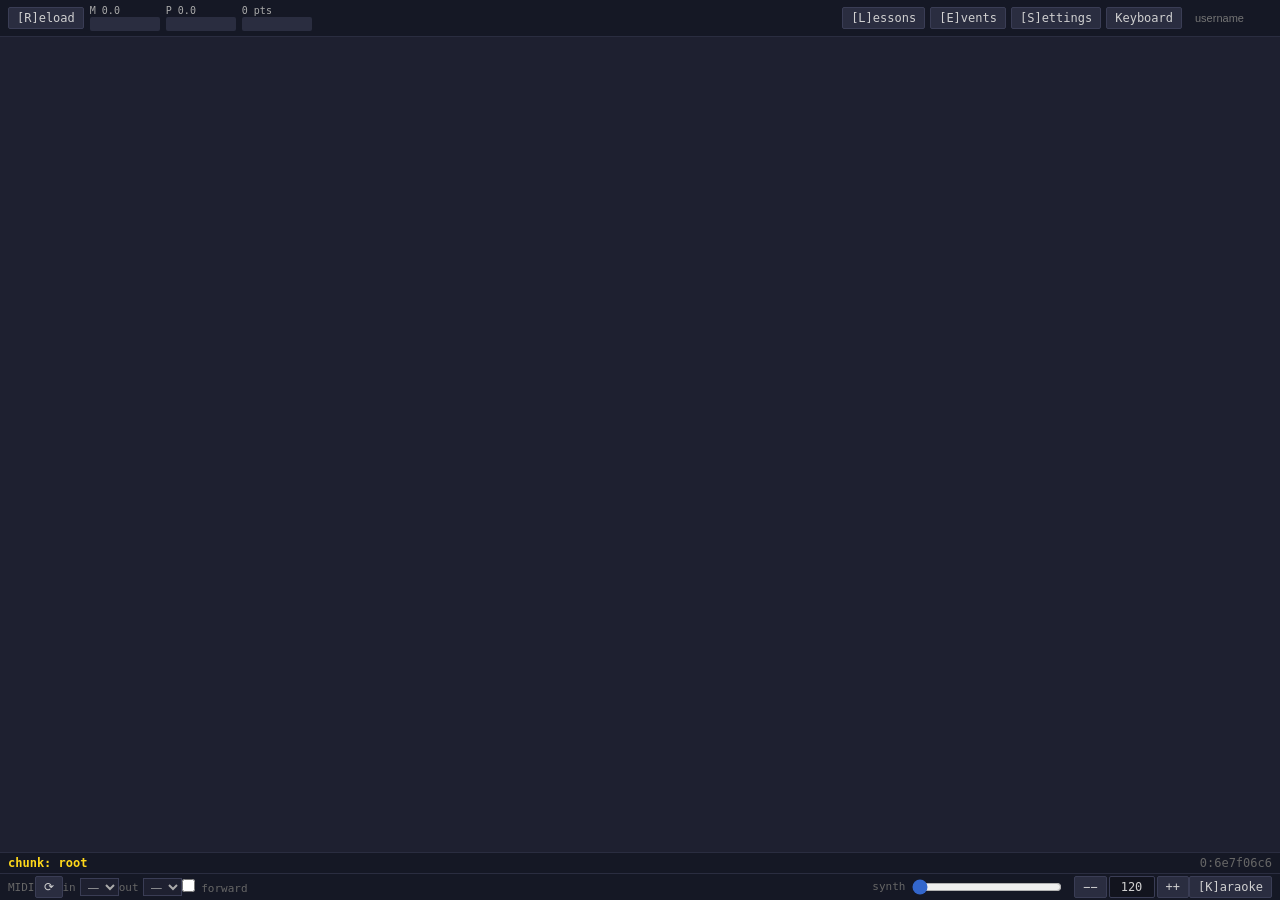
==== commit 31328544: "web: editable username field with live user switching Clicking the username in the toolbar turns it " ====
--- a/web/index.html
+++ b/web/index.html
@@ -45,7 +45,9 @@
     <button id="settings-btn"  onclick="showSettings()">[S]ettings</button>
     <button id="keyboard-btn"  onclick="toggleKeyboard()">Keyboard</button>
 
-    <span id="username" class="username"></span>
+    <input id="username" class="username" type="text" placeholder="username"
+           onkeydown="if(event.key==='Enter')this.blur()"
+           onblur="loginIfChanged()">
   </div>
 </div>
 
--- a/web/style.css
+++ b/web/style.css
@@ -257,4 +257,6 @@
 .btn-row { display: flex; gap: 8px; align-items: center; margin: 6px 0 8px; flex-wrap: wrap; }
 #save-msg { color: #00cc66; font-size: 11px; }
 
-#username { margin-left: 8px; color: #888; font-size: 11px; user-select: none; }
+#username { margin-left: 8px; color: #888; font-size: 11px; background: none; border: none;
+            border-bottom: 1px solid transparent; outline: none; width: 7em; cursor: pointer; }
+#username:hover, #username:focus { border-bottom-color: #888; color: #ccc; cursor: text; }
